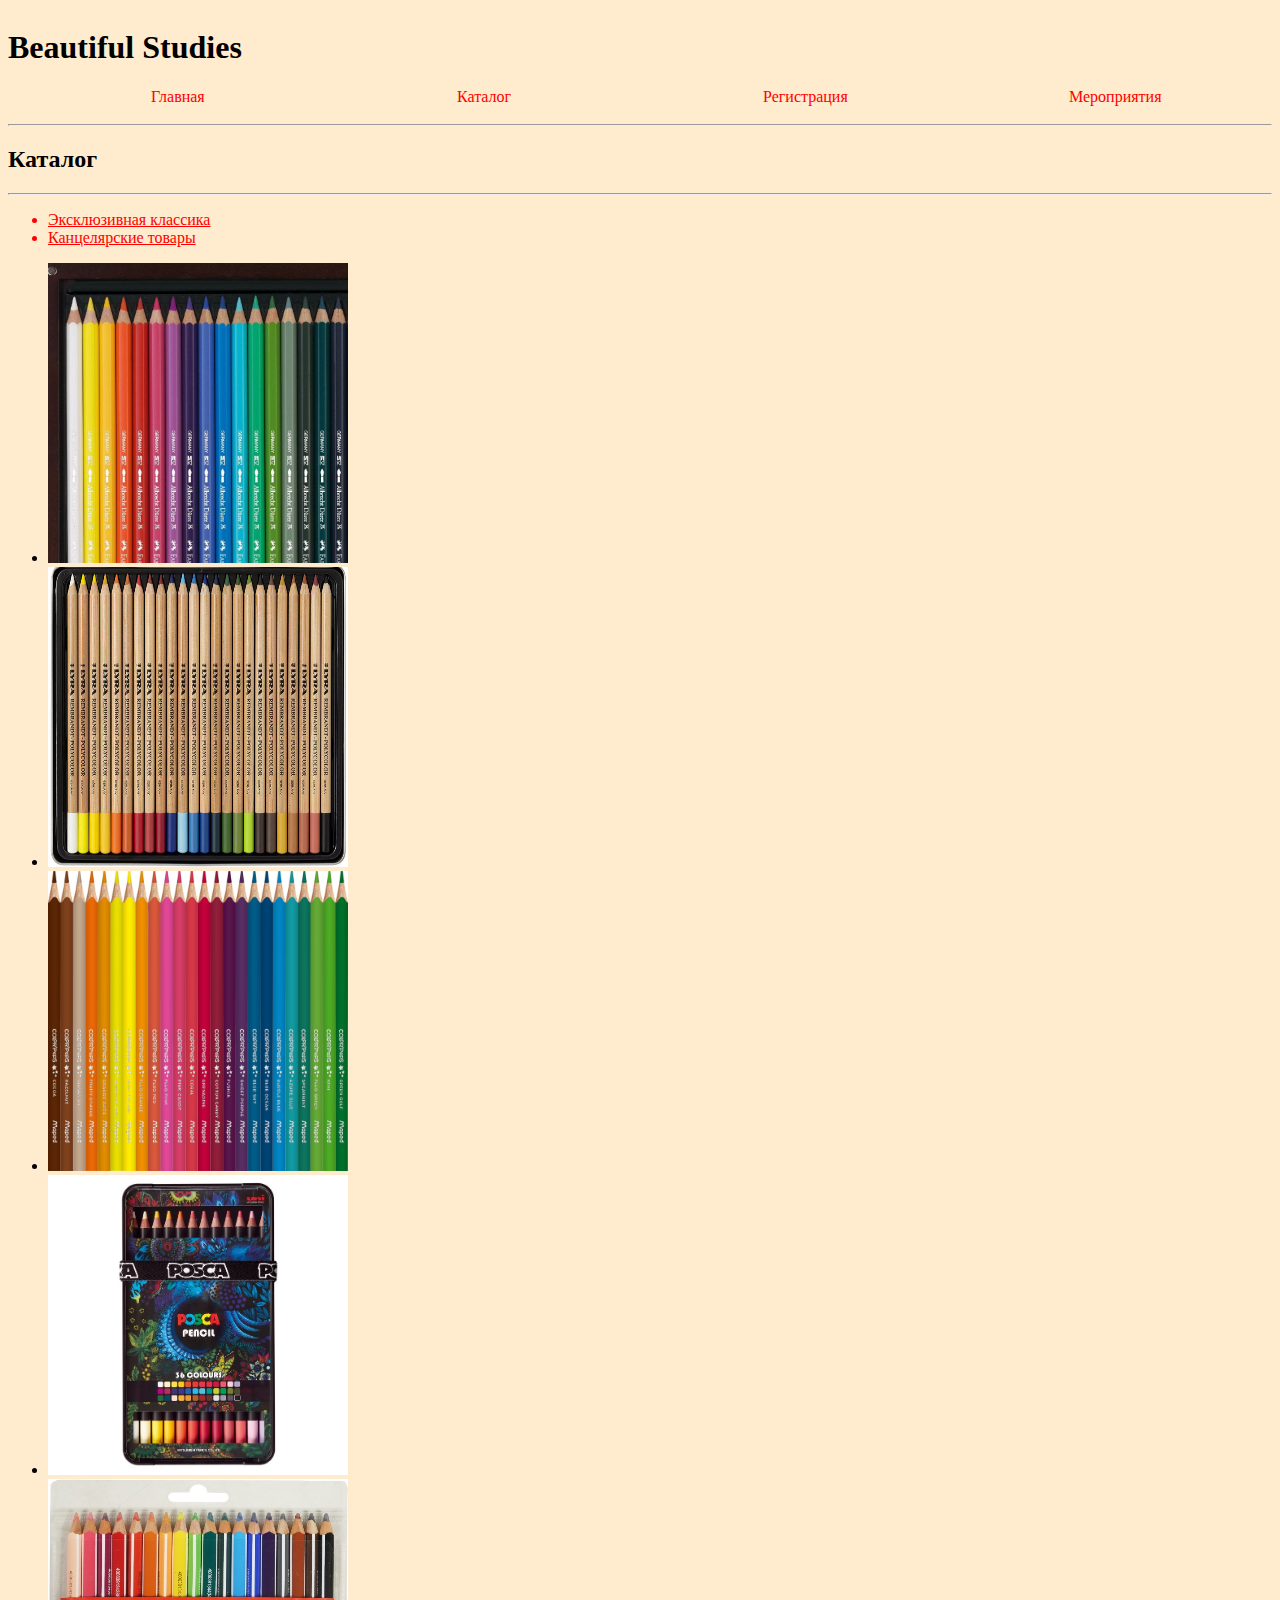
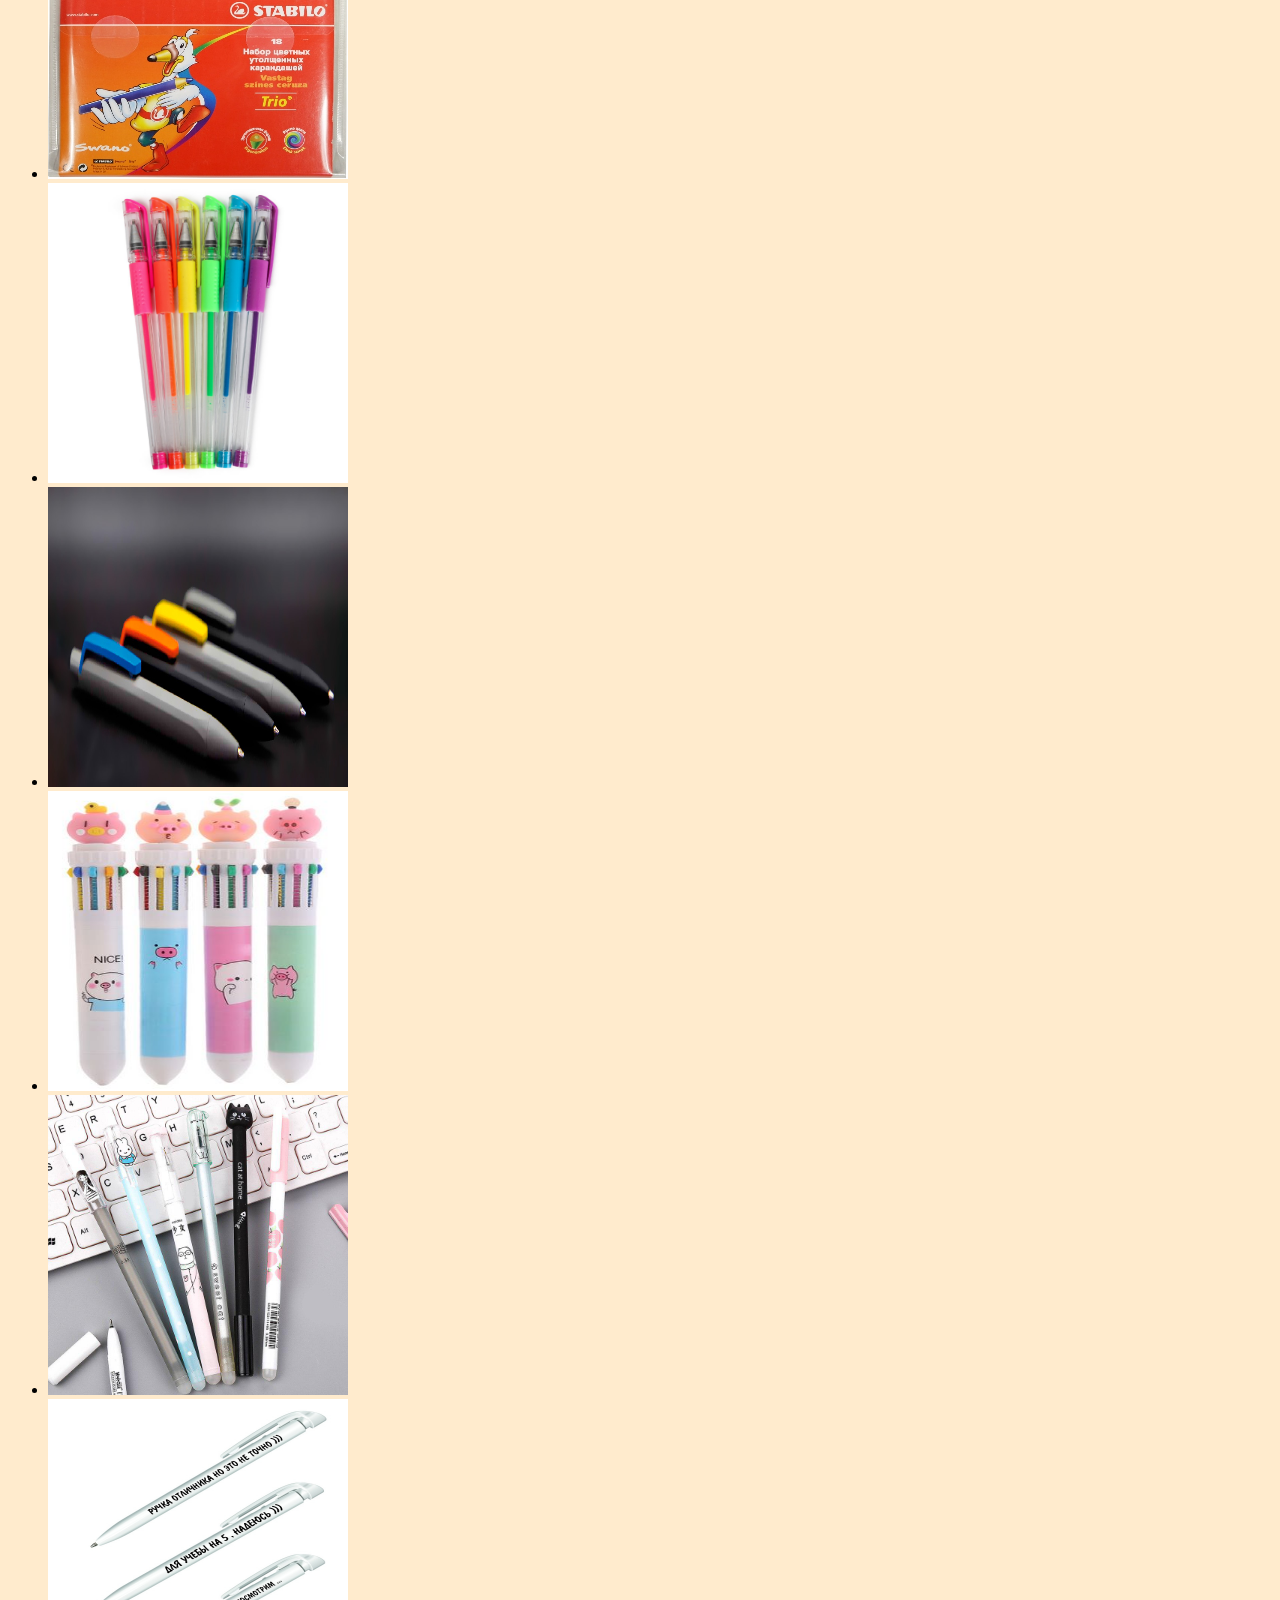
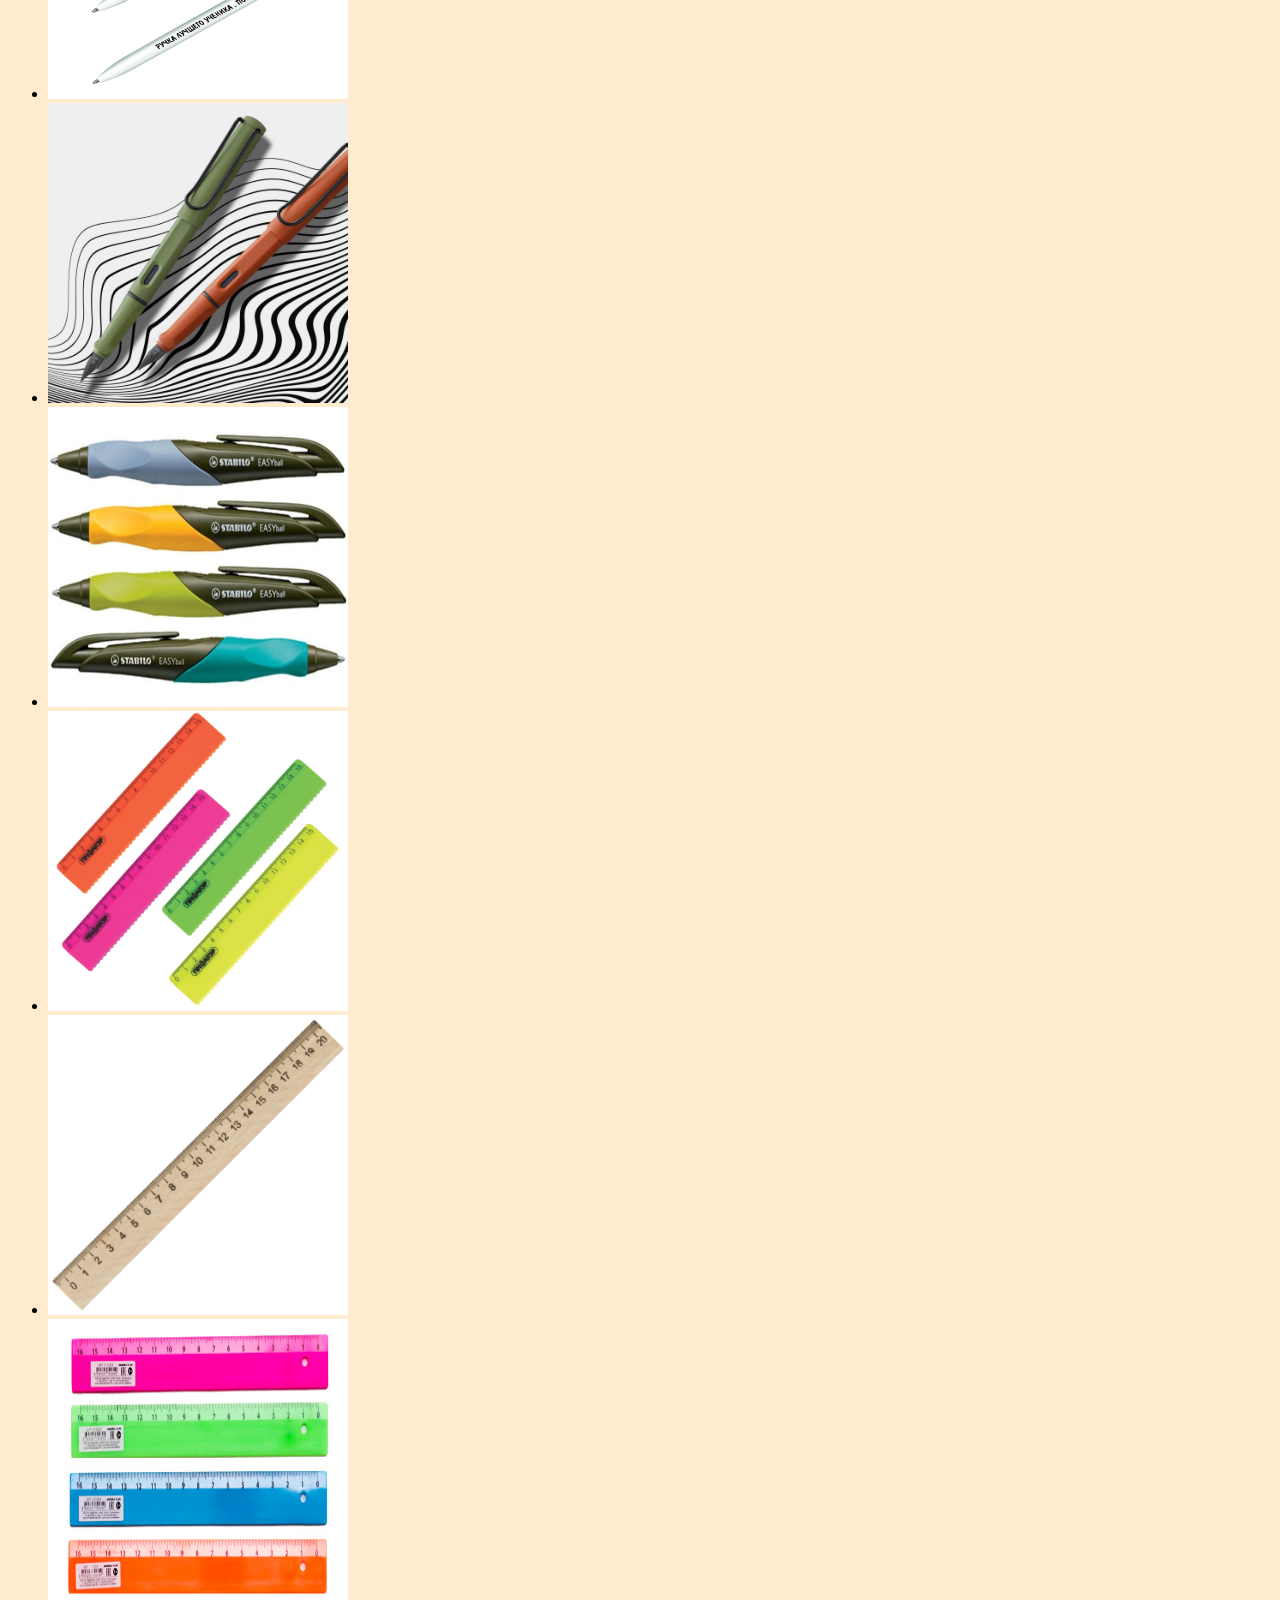
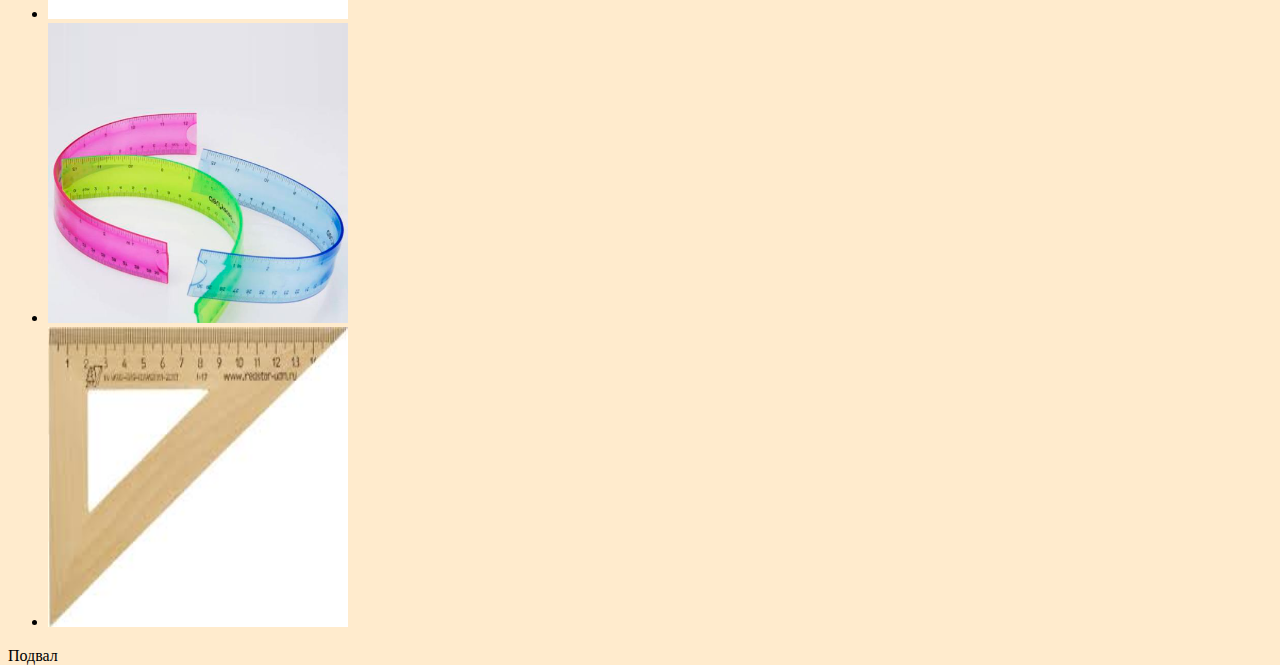
==== project -kate/catalog.html @ 66443f55 "Урок 2" ====
<!DOCTYPE html>
<html lang="en">

<head>
    <meta charset="UTF-8">
    <title>Beautiful Studies</title>
    <link rel="stylesheet" href="style.css">

</head>

<body>
    <div class="wrapper">
        <div class="content">
            <div class="menu">
                <h1>Beautiful Studies</h1>
                <ul>
                    <a href="index.html">
                        <li>Главная</li>
                    </a>
                    <a href="catalog.html">
                        <li>Каталог</li>
                    </a>
                    <a href="aboutus.html">
                        <li>Регистрация</li>
                    </a>
                    <a href="Events.html">
                        <li>Мероприятия</li>
                    </a>
                </ul>
                <hr>
            </div>

            <h2>Каталог</h2>
            <hr>
            <div class="menu_page">
            <ul>
                <a href="books.html"><li>Эксклюзивная классика</li></a>
                <a href="stationary.html"><li>Канцелярские товары</li></a>
            </ul>
            </div>
            <ul>
                <li><img src="images/pencil.jpg" alt="" width="300px" height="300px"></li>
                <li><img src="images/pencil_lyra.jpg" alt="" width="300px" height="300px"></li>
                <li><img src="images/pencil_peps.jpg" alt="" width="300px" height="300px"></li>
                <li><img src="images/pencil_posca.jpg" alt="" width="300px" height="300px"></li>
                <li><img src="images/pencil_stabilio.jpg" alt="" width="300px" height="300px"></li>
                <li><img src="images/pens1.jpg" alt="" width="300px" height="300px"></li>
                <li><img src="images/pens2.jpg" alt="" width="300px" height="300px"></li>
                <li><img src="images/pens3.jpg" alt="" width="300px" height="300px"></li>
                <li><img src="images/pens4.jpeg" alt="" width="300px" height="300px"></li>
                <li><img src="images/pens5.jpg" alt="" width="300px" height="300px"></li>
                <li><img src="images/pens6.jpg" alt="" width="300px" height="300px"></li>
                <li><img src="images/pens7.webp" alt="" width="300px" height="300px"></li>
                <li><img src="images/ruler1.jpg" alt="" width="300px" height="300px"></li>
                <li><img src="images/ruler2.jpg" alt="" width="300px" height="300px"></li>
                <li><img src="images/ruler3.jpg" alt="" width="300px" height="300px"></li>
                <li><img src="images/ruler4.png" alt="" width="300px" height="300px"></li>
                <li><img src="images/ruler5.jfif" alt="" width="300px" height="300px"></li>
            </ul>
        </div>
        <footer>
            Подвал
        </footer>
    </div>
</body>

</html>
---- project -kate/style.css ----
a {
    color: red;
}

    {
    margin: 0;
    padding: 0;
}

html,
body {
    height: 100%;
    background-color: blanchedalmond;
}

.wrapper {
    display: flex;
    flex-direction: column;
    min-height: 100%;
}

.content {
    flex: 1 0 auto;

}

.footer {
    flex: 0 0 auto;
}


.menu ul {
    display: flex;
    justify-content: space-around;

}

.menu ul a li {
    list-style: none;
    height: 50px;
    width: 100px;
}

.menu a {
    text-decoration: none;
    height: 20px;
}

.menu a:hover {
    color: brown;
    font-size: 20px;

}

head{
    font-family: monospace;
    font-size: 40px;
    object-position: center;
}
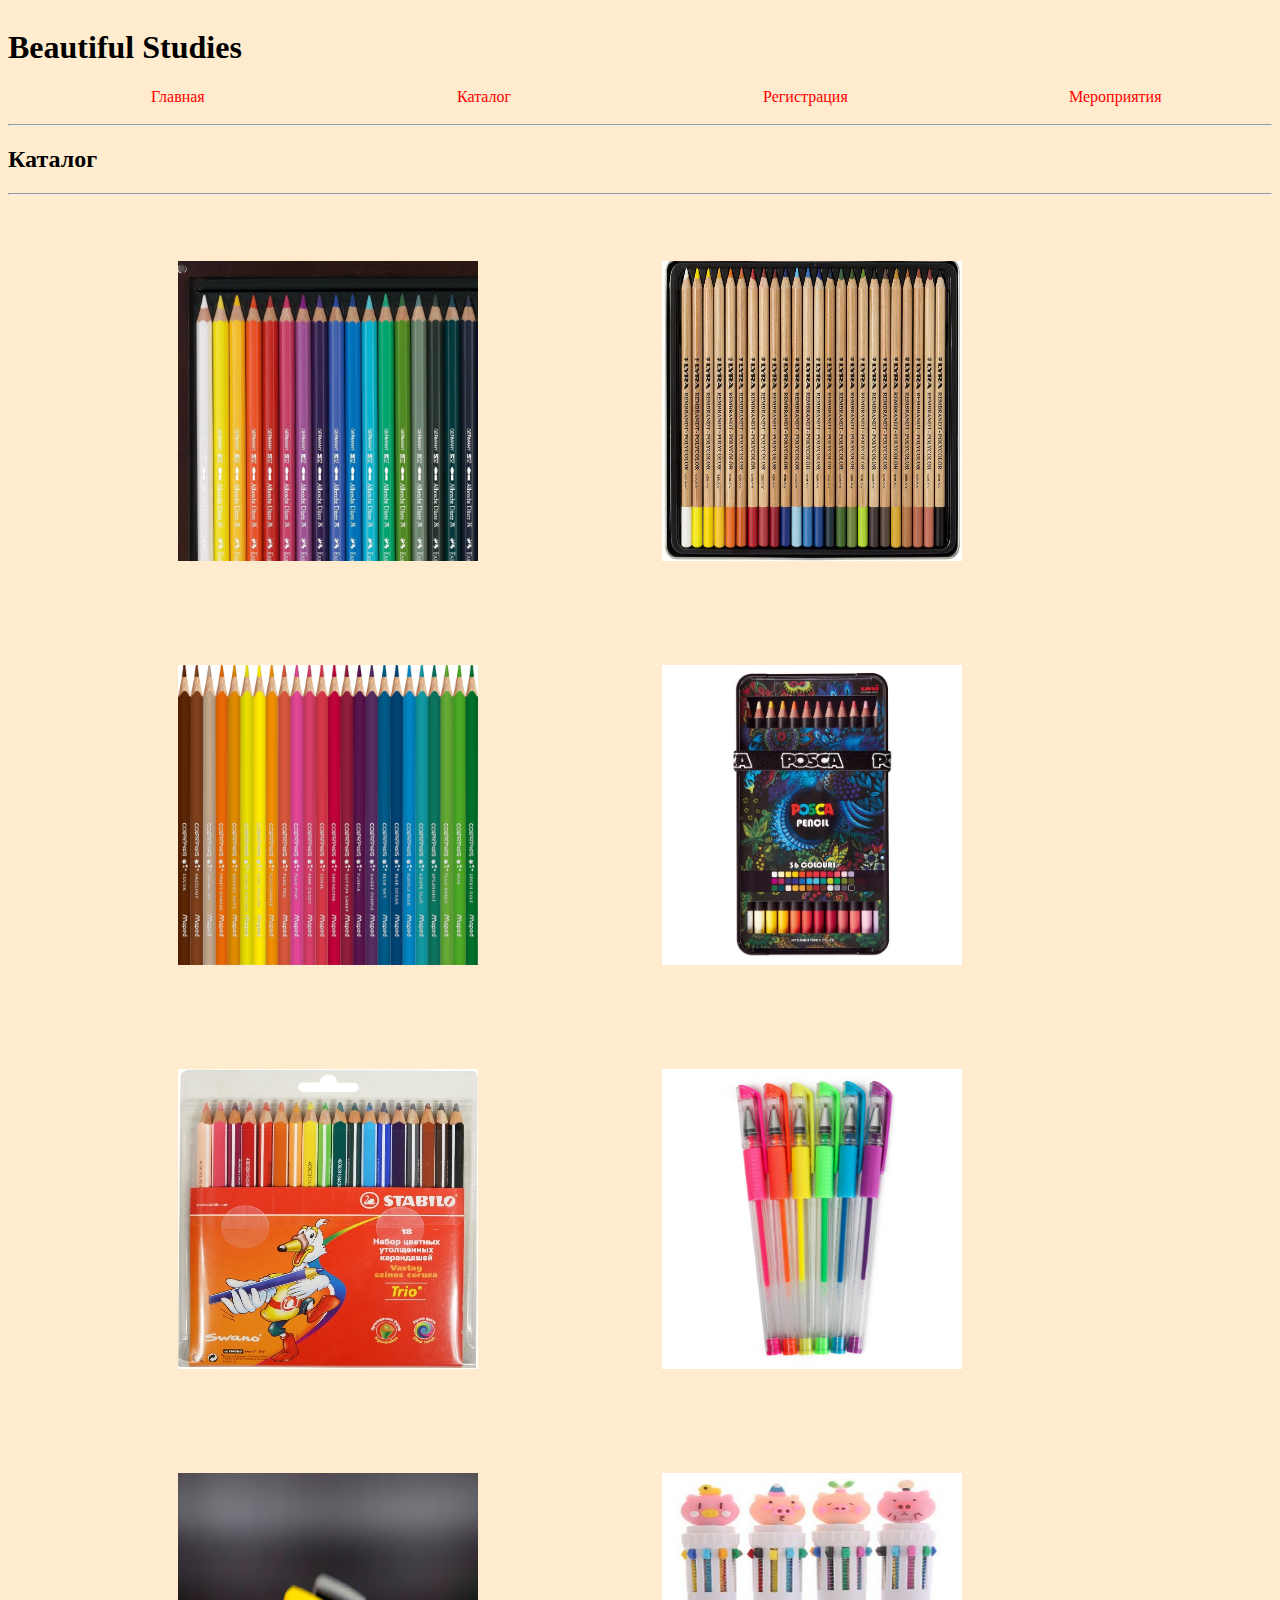
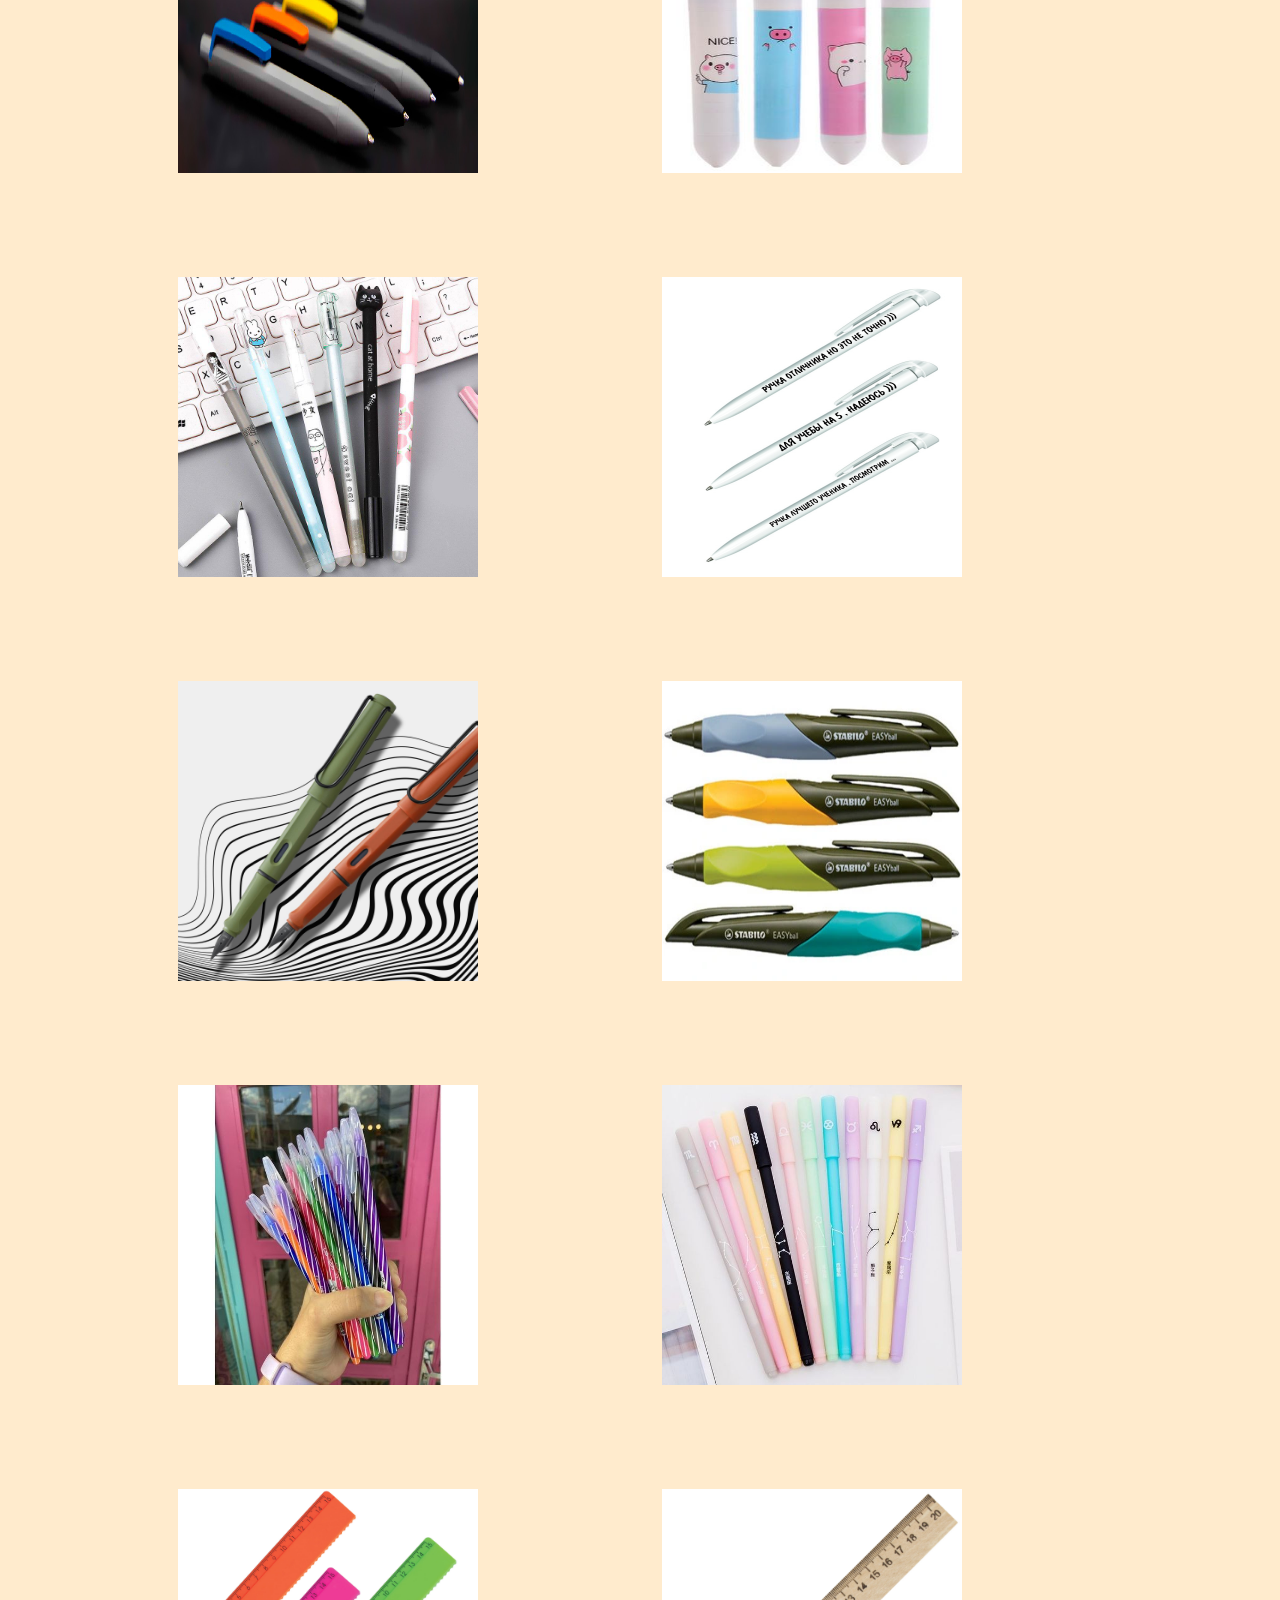
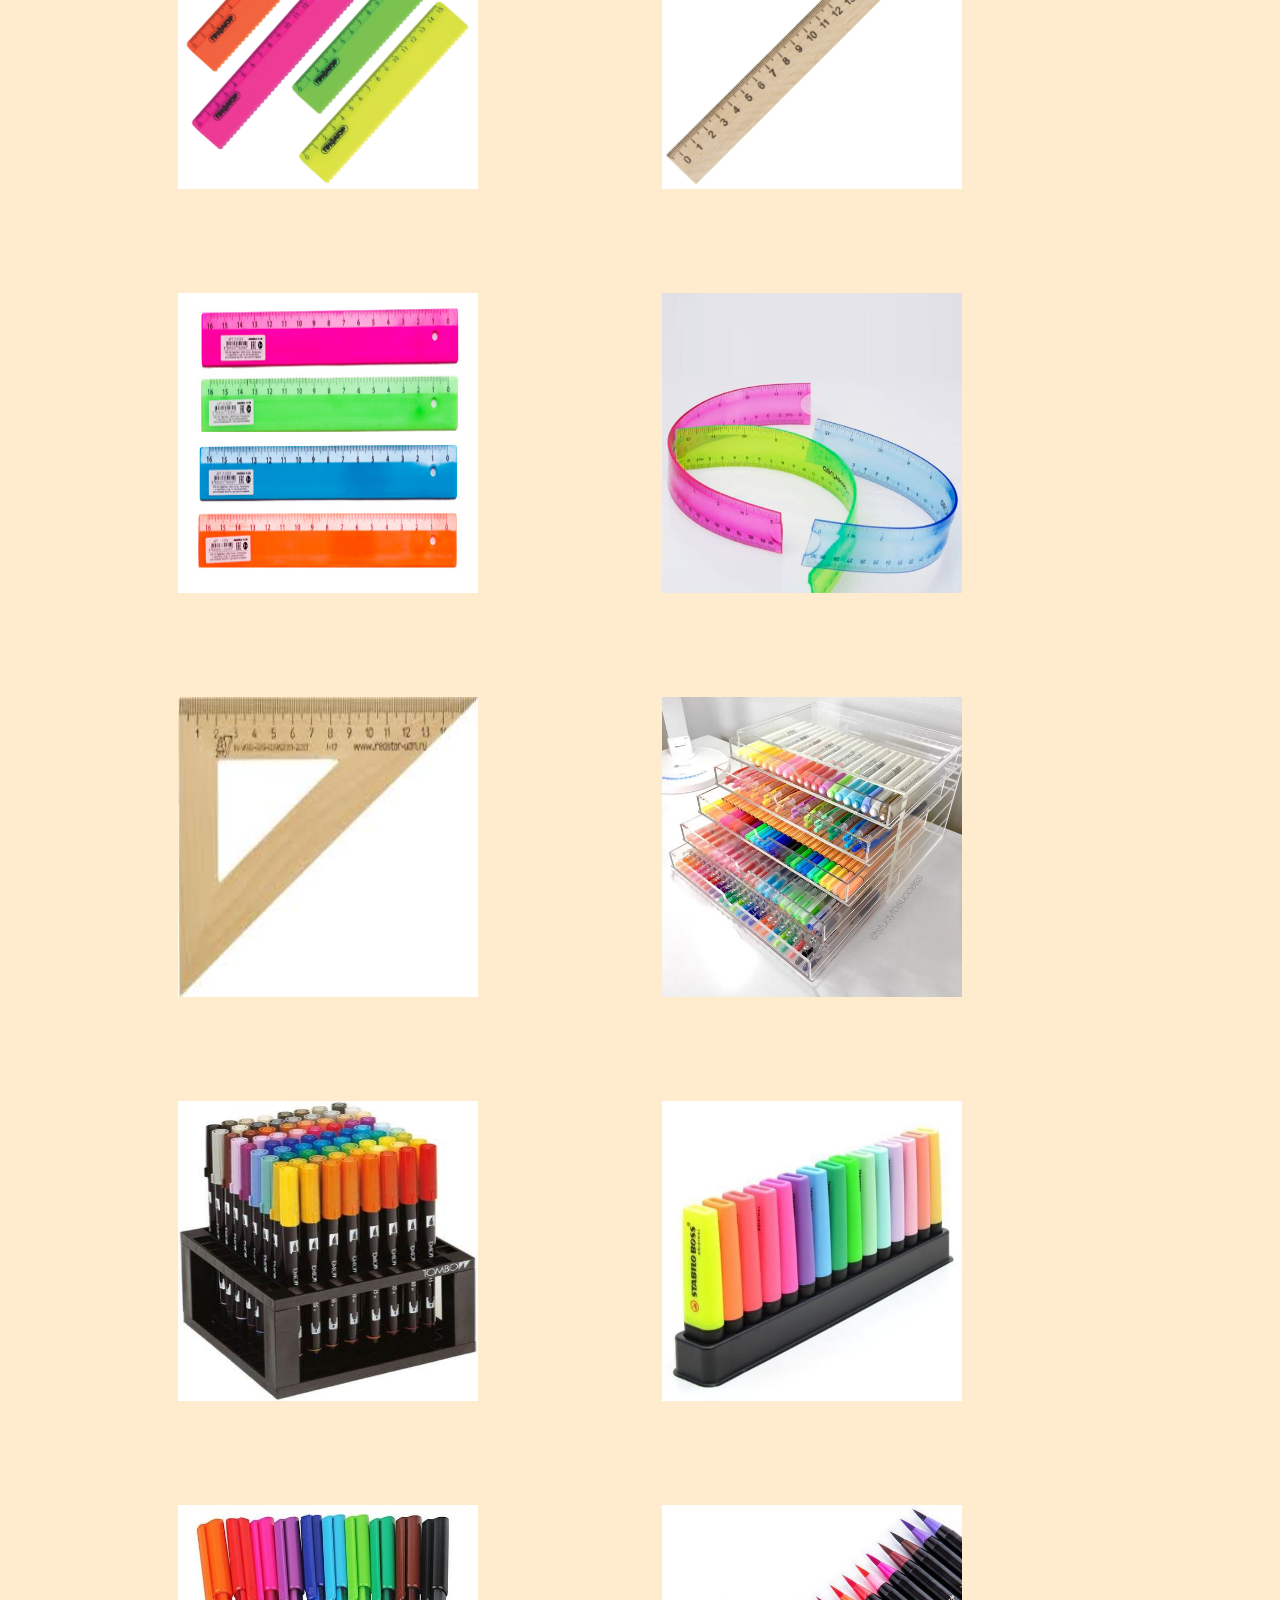
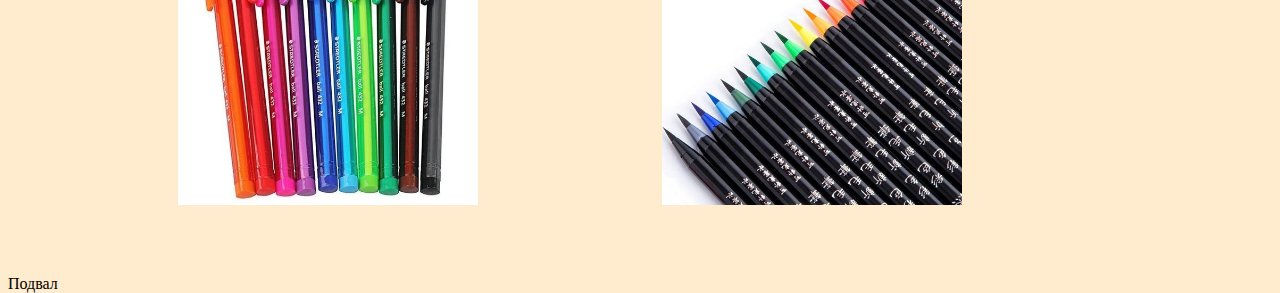
==== commit 9b5b8b61: "Урок 3" ====
--- a/project -kate/catalog.html
+++ b/project -kate/catalog.html
@@ -20,7 +20,7 @@
                     <a href="catalog.html">
                         <li>Каталог</li>
                     </a>
-                    <a href="aboutus.html">
+                    <a href="registration.html">
                         <li>Регистрация</li>
                     </a>
                     <a href="Events.html">
@@ -32,30 +32,33 @@
 
             <h2>Каталог</h2>
             <hr>
-            <div class="menu_page">
+
             <ul>
-                <a href="books.html"><li>Эксклюзивная классика</li></a>
-                <a href="stationary.html"><li>Канцелярские товары</li></a>
-            </ul>
-            </div>
-            <ul>
-                <li><img src="images/pencil.jpg" alt="" width="300px" height="300px"></li>
-                <li><img src="images/pencil_lyra.jpg" alt="" width="300px" height="300px"></li>
-                <li><img src="images/pencil_peps.jpg" alt="" width="300px" height="300px"></li>
-                <li><img src="images/pencil_posca.jpg" alt="" width="300px" height="300px"></li>
-                <li><img src="images/pencil_stabilio.jpg" alt="" width="300px" height="300px"></li>
-                <li><img src="images/pens1.jpg" alt="" width="300px" height="300px"></li>
-                <li><img src="images/pens2.jpg" alt="" width="300px" height="300px"></li>
-                <li><img src="images/pens3.jpg" alt="" width="300px" height="300px"></li>
-                <li><img src="images/pens4.jpeg" alt="" width="300px" height="300px"></li>
-                <li><img src="images/pens5.jpg" alt="" width="300px" height="300px"></li>
-                <li><img src="images/pens6.jpg" alt="" width="300px" height="300px"></li>
-                <li><img src="images/pens7.webp" alt="" width="300px" height="300px"></li>
-                <li><img src="images/ruler1.jpg" alt="" width="300px" height="300px"></li>
-                <li><img src="images/ruler2.jpg" alt="" width="300px" height="300px"></li>
-                <li><img src="images/ruler3.jpg" alt="" width="300px" height="300px"></li>
-                <li><img src="images/ruler4.png" alt="" width="300px" height="300px"></li>
-                <li><img src="images/ruler5.jfif" alt="" width="300px" height="300px"></li>
+                <img src="images/pencil.jpg" alt="" width="300px" height="300px">
+                <img src="images/pencil_lyra.jpg" alt="" width="300px" height="300px">
+                <img src="images/pencil_peps.jpg" alt="" width="300px" height="300px">
+                <img src="images/pencil_posca.jpg" alt="" width="300px" height="300px">
+                <img src="images/pencil_stabilio.jpg" alt="" width="300px" height="300px">
+                <img src="images/pens1.jpg" alt="" width="300px" height="300px">
+                <img src="images/pens2.jpg" alt="" width="300px" height="300px">
+                <img src="images/pens3.jpg" alt="" width="300px" height="300px">
+                <img src="images/pens4.jpeg" alt="" width="300px" height="300px">
+                <img src="images/pens5.jpg" alt="" width="300px" height="300px">
+                <img src="images/pens6.jpg" alt="" width="300px" height="300px">
+                <img src="images/pens7.webp" alt="" width="300px" height="300px">
+                <img src="images/pens8.jpg" alt="" width="300px" height="300px">
+                <img src="images/pens9.jpg" alt="" width="300px" height="300px">
+                <img src="images/ruler1.jpg" alt="" width="300px" height="300px">
+                <img src="images/ruler2.jpg" alt="" width="300px" height="300px">
+                <img src="images/ruler3.jpg" alt="" width="300px" height="300px">
+                <img src="images/ruler4.png" alt="" width="300px" height="300px">
+                <img src="images/ruler5.jfif" alt="" width="300px" height="300px">
+                <img src="images/marker1.jpg" alt="" width="300px" height="300px">
+                <img src="images/marker2.jpg" alt="" width="300px" height="300px">
+                <img src="images/marker3.jpg" alt="" width="300px" height="300px">
+                <img src="images/marker4.jpg" alt="" width="300px" height="300px">
+                <img src="images/marker5.jpg" alt="" width="300px" height="300px">
+
             </ul>
         </div>
         <footer>
--- a/project -kate/style.css
+++ b/project -kate/style.css
@@ -52,8 +52,74 @@
 
 }
 
-head{
+head {
     font-family: monospace;
     font-size: 40px;
     object-position: center;
-}+}
+
+.content ul img {
+    margin-left: 80px;
+	
+	padding: 50px;
+}
+
+
+input {
+    border: 1px solid #356EAD;
+    box-sizing: border-box;
+    border-radius: 10px;
+    width: 250px;
+    height: 30px;
+    opacity: 0.4;
+    margin: 10px 15px 10px 15px;
+
+}
+
+.button {
+    background: cornflowerblue;
+    box-shadow: 5px 20px 50px rgba(16, 112, 177, 0.2);
+    border-radius: 10px;
+    font-weight: 500. font-size: 16px;
+    line-height: 26px;
+    text-align: center;
+    color: #FFFFFF;
+    text-transform: uppercase;
+    
+}
+
+.button:hover {
+    background-color: blue;
+
+}
+.button:active {
+    background: red;
+}
+
+.content_page form{
+    display: flex;
+    flex-direction: column;
+    align-items:center;
+}
+
+
+
+
+
+
+
+
+
+
+
+
+
+
+
+
+
+
+
+
+
+
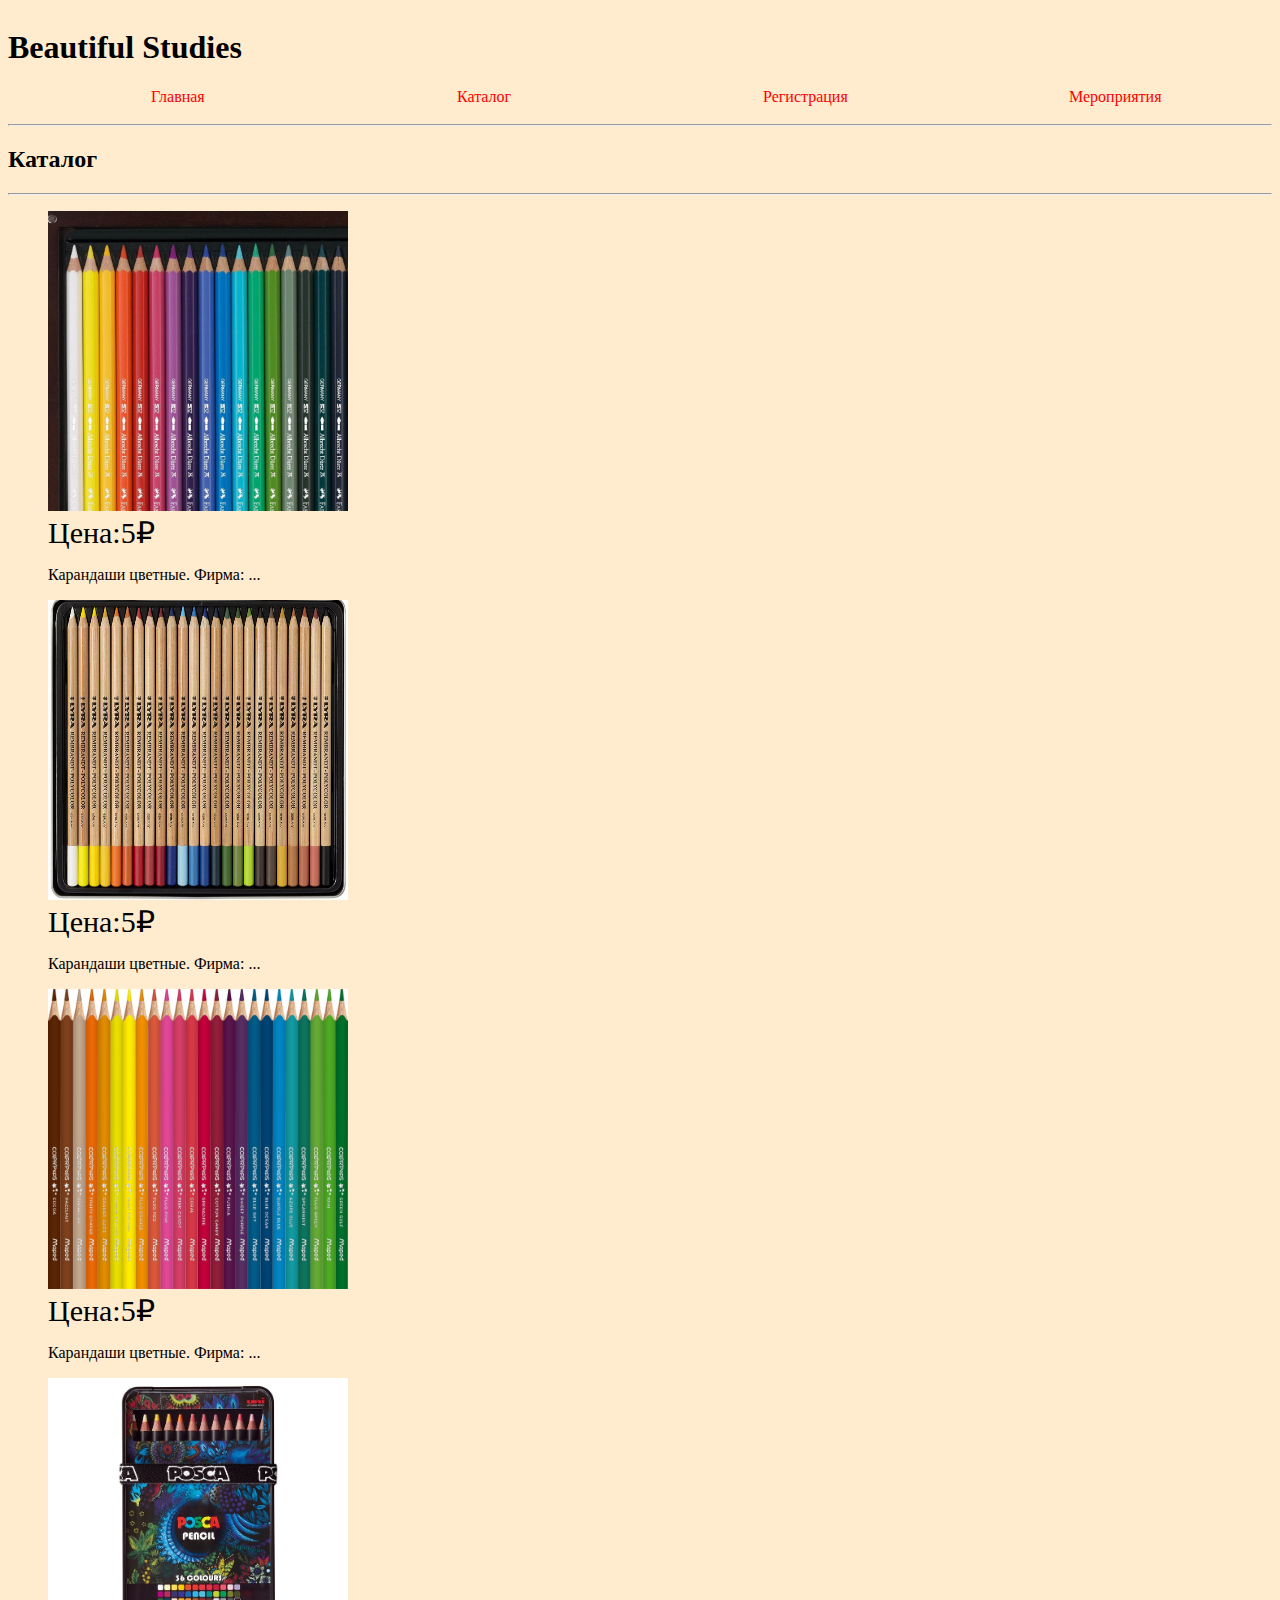
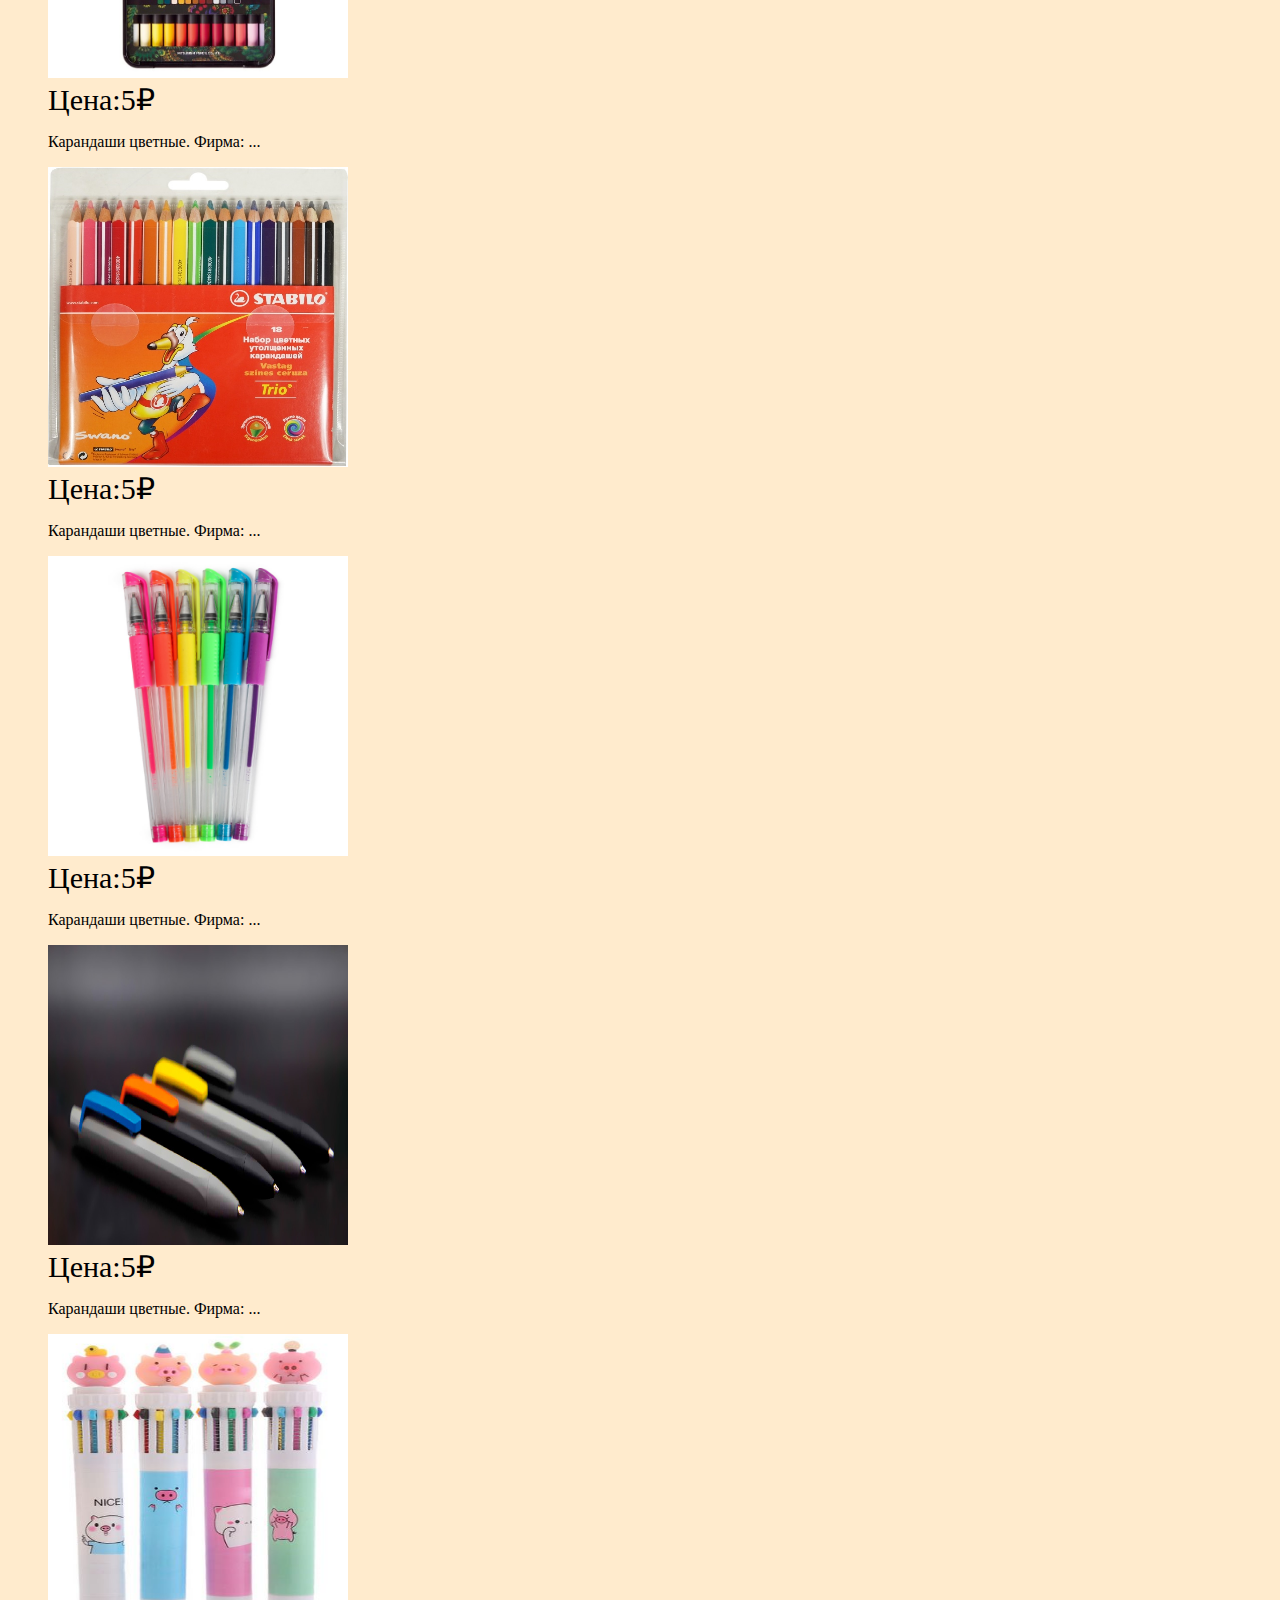
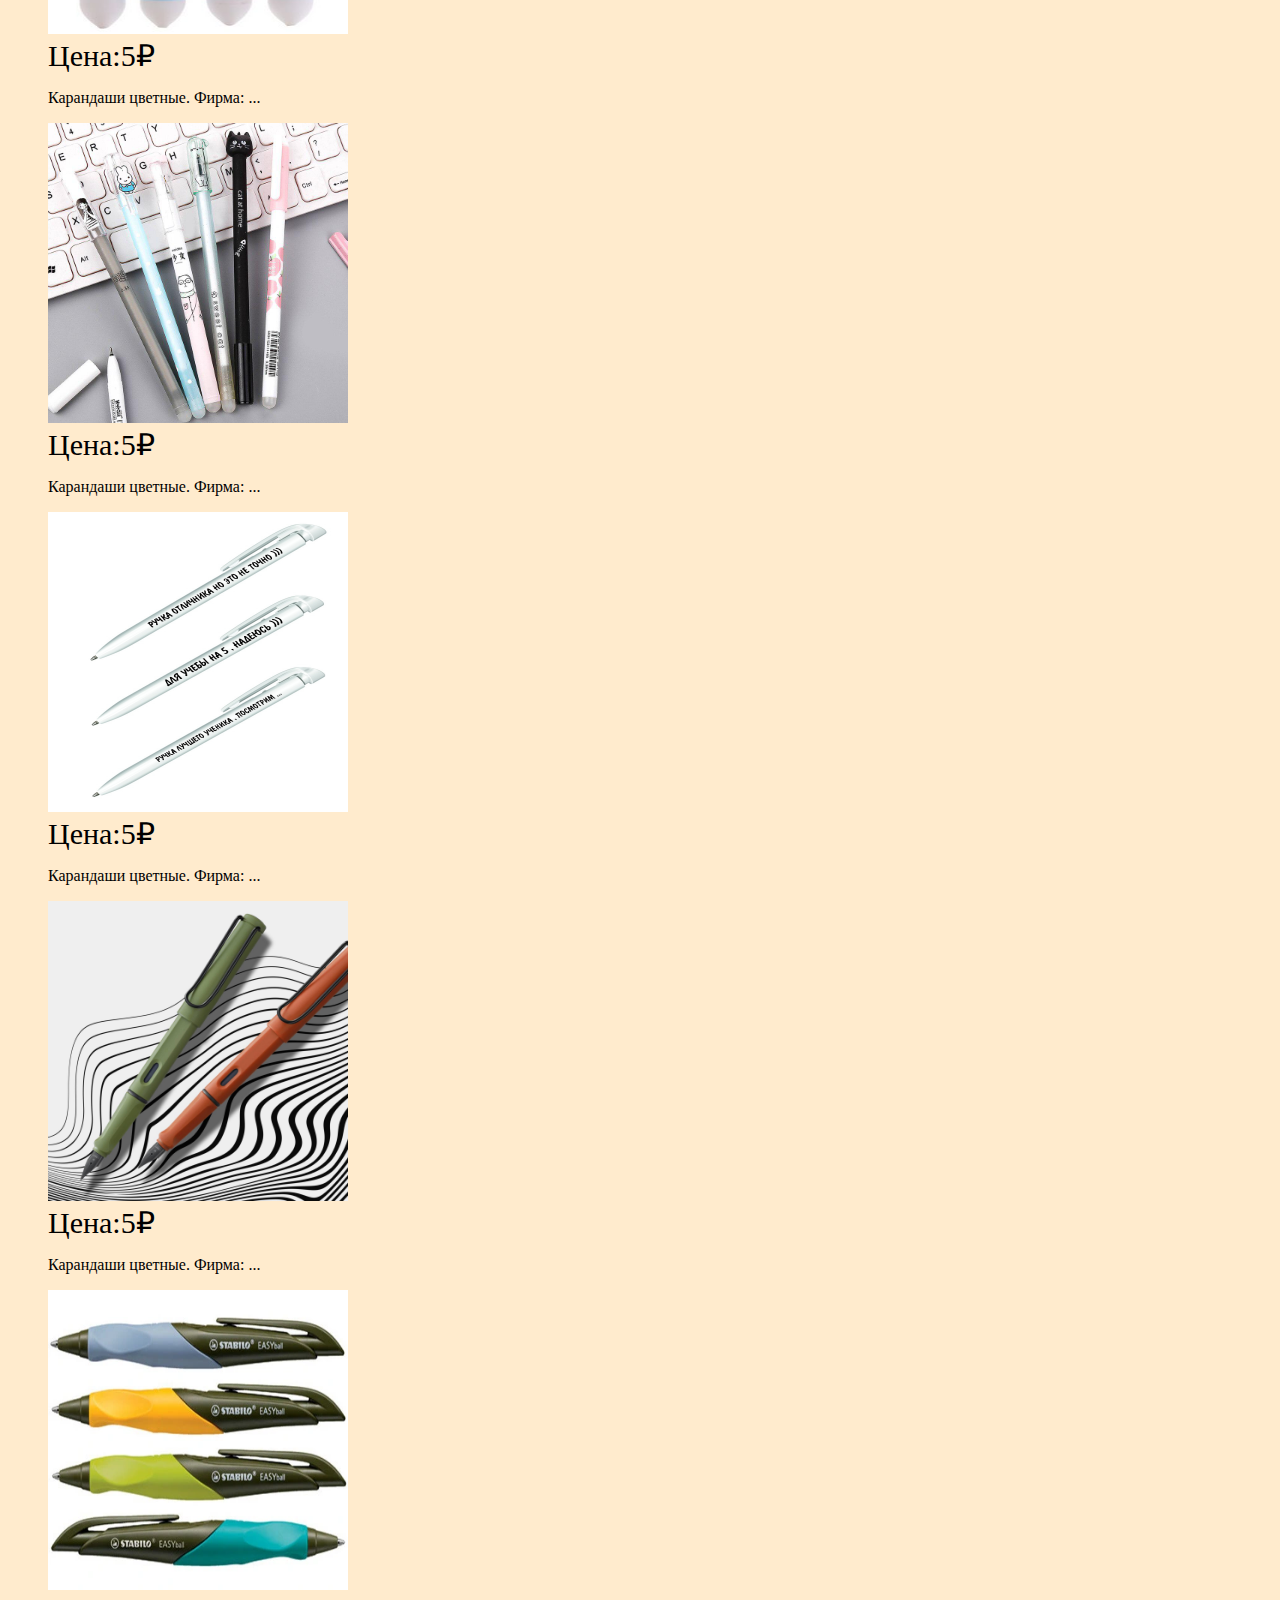
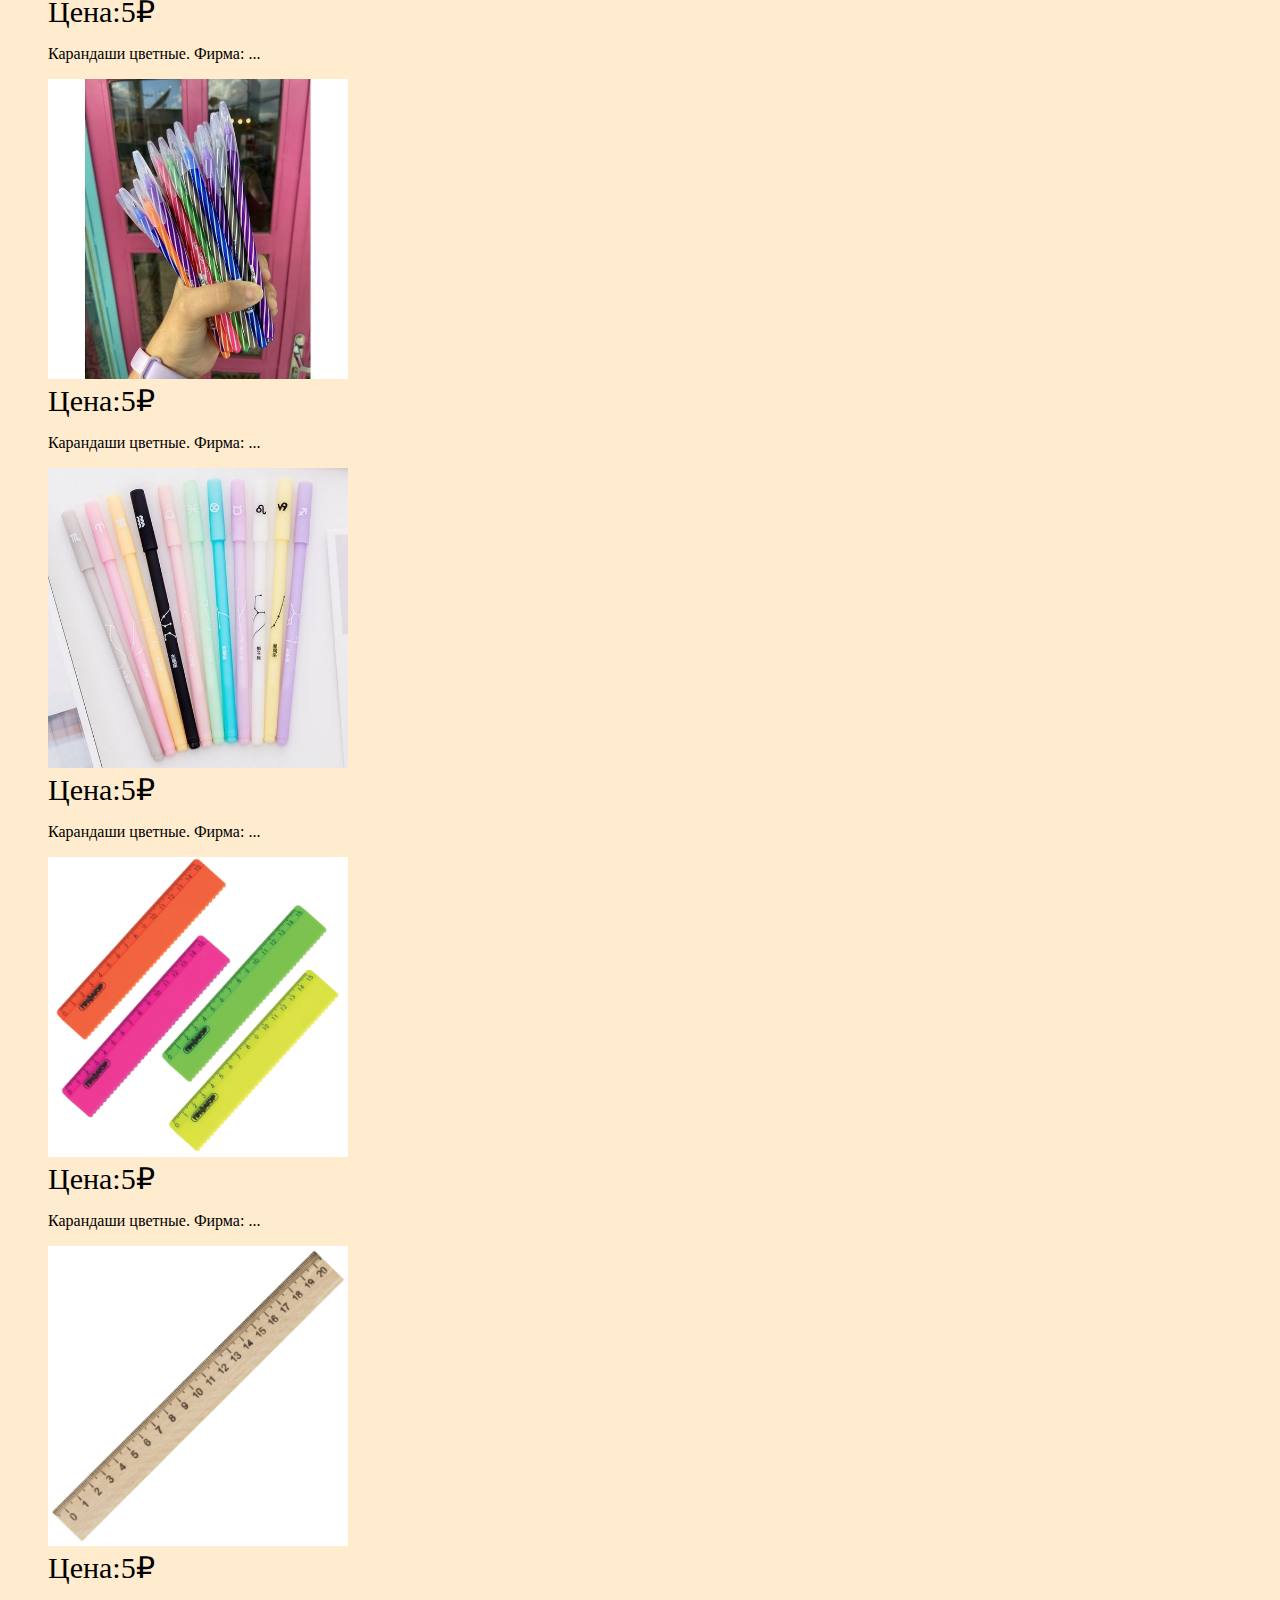
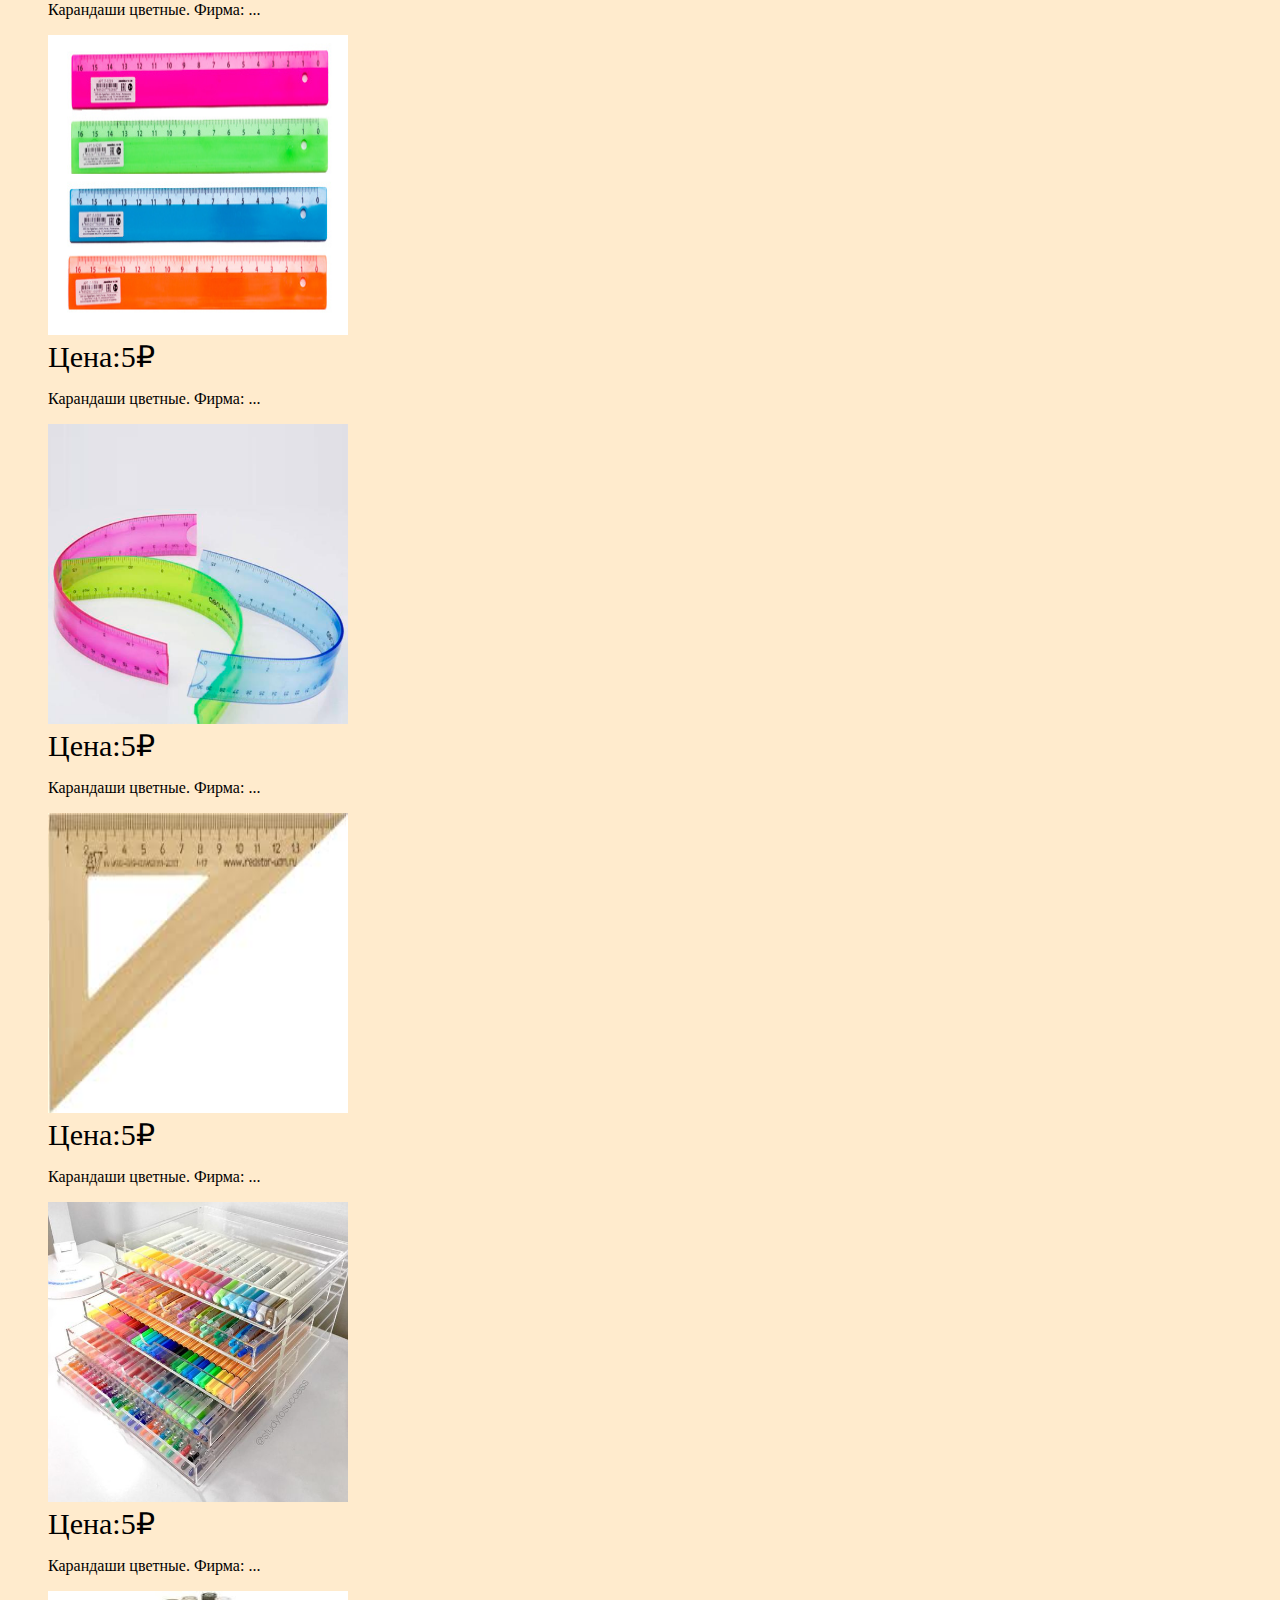
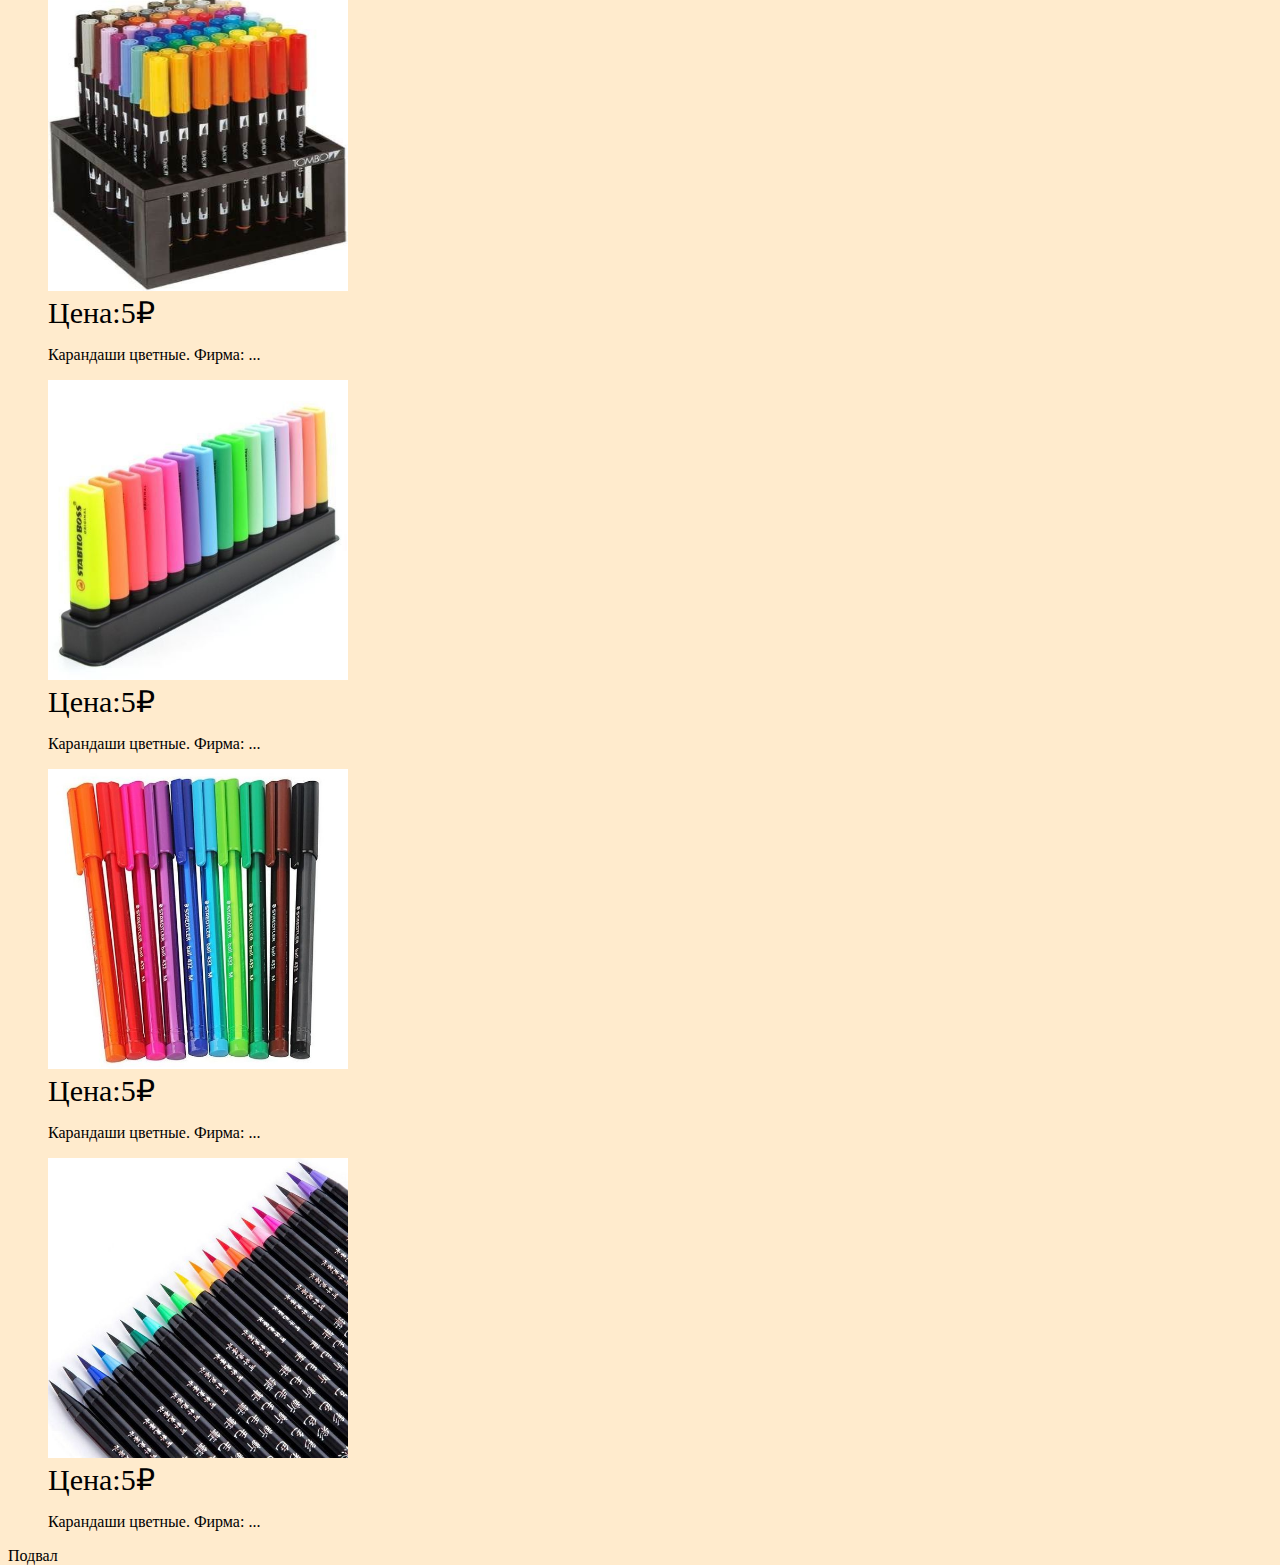
==== commit 4dc43bce: "Урок 4" ====
--- a/project -kate/catalog.html
+++ b/project -kate/catalog.html
@@ -34,31 +34,78 @@
             <hr>
 
             <ul>
-                <img src="images/pencil.jpg" alt="" width="300px" height="300px">
+                <img src="images/pencil.jpg"  alt="" width="300px" height="300px">
+                <p1>Цена:5₽</p1>
+                <p>Карандаши цветные. Фирма: ...</p>
                 <img src="images/pencil_lyra.jpg" alt="" width="300px" height="300px">
+                <p1>Цена:5₽</p1>
+                <p>Карандаши цветные. Фирма: ...</p>
                 <img src="images/pencil_peps.jpg" alt="" width="300px" height="300px">
+                <p1>Цена:5₽</p1>
+                <p>Карандаши цветные. Фирма: ...</p>
                 <img src="images/pencil_posca.jpg" alt="" width="300px" height="300px">
+                <p1>Цена:5₽</p1>
+                <p>Карандаши цветные. Фирма: ...</p>
                 <img src="images/pencil_stabilio.jpg" alt="" width="300px" height="300px">
+                <p1>Цена:5₽</p1>
+                <p>Карандаши цветные. Фирма: ...</p>
                 <img src="images/pens1.jpg" alt="" width="300px" height="300px">
+                <p1>Цена:5₽</p1>
+                <p>Карандаши цветные. Фирма: ...</p>
                 <img src="images/pens2.jpg" alt="" width="300px" height="300px">
+                <p1>Цена:5₽</p1>
+                <p>Карандаши цветные. Фирма: ...</p>
                 <img src="images/pens3.jpg" alt="" width="300px" height="300px">
+                <p1>Цена:5₽</p1>
+                <p>Карандаши цветные. Фирма: ...</p>
                 <img src="images/pens4.jpeg" alt="" width="300px" height="300px">
+                <p1>Цена:5₽</p1>
+                <p>Карандаши цветные. Фирма: ...</p>
                 <img src="images/pens5.jpg" alt="" width="300px" height="300px">
+                <p1>Цена:5₽</p1>
+                <p>Карандаши цветные. Фирма: ...</p>
                 <img src="images/pens6.jpg" alt="" width="300px" height="300px">
+                <p1>Цена:5₽</p1>
+                <p>Карандаши цветные. Фирма: ...</p>
                 <img src="images/pens7.webp" alt="" width="300px" height="300px">
+                <p1>Цена:5₽</p1>
+                <p>Карандаши цветные. Фирма: ...</p>
                 <img src="images/pens8.jpg" alt="" width="300px" height="300px">
+                <p1>Цена:5₽</p1>
+                <p>Карандаши цветные. Фирма: ...</p>
                 <img src="images/pens9.jpg" alt="" width="300px" height="300px">
+                <p1>Цена:5₽</p1>
+                <p>Карандаши цветные. Фирма: ...</p>
                 <img src="images/ruler1.jpg" alt="" width="300px" height="300px">
+                <p1>Цена:5₽</p1>
+                <p>Карандаши цветные. Фирма: ...</p>
                 <img src="images/ruler2.jpg" alt="" width="300px" height="300px">
+                <p1>Цена:5₽</p1>
+                <p>Карандаши цветные. Фирма: ...</p>
                 <img src="images/ruler3.jpg" alt="" width="300px" height="300px">
+                <p1>Цена:5₽</p1>
+                <p>Карандаши цветные. Фирма: ...</p>
                 <img src="images/ruler4.png" alt="" width="300px" height="300px">
+                <p1>Цена:5₽</p1>
+                <p>Карандаши цветные. Фирма: ...</p>
                 <img src="images/ruler5.jfif" alt="" width="300px" height="300px">
+                <p1>Цена:5₽</p1>
+                <p>Карандаши цветные. Фирма: ...</p>
                 <img src="images/marker1.jpg" alt="" width="300px" height="300px">
+                <p1>Цена:5₽</p1>
+                <p>Карандаши цветные. Фирма: ...</p>
                 <img src="images/marker2.jpg" alt="" width="300px" height="300px">
+                <p1>Цена:5₽</p1>
+                <p>Карандаши цветные. Фирма: ...</p>
                 <img src="images/marker3.jpg" alt="" width="300px" height="300px">
+                <p1>Цена:5₽</p1>
+                <p>Карандаши цветные. Фирма: ...</p>
                 <img src="images/marker4.jpg" alt="" width="300px" height="300px">
+                <p1>Цена:5₽</p1>
+                <p>Карандаши цветные. Фирма: ...</p>
                 <img src="images/marker5.jpg" alt="" width="300px" height="300px">
-
+                <p1>Цена:5₽</p1>
+                <p>Карандаши цветные. Фирма: ...</p>
             </ul>
         </div>
         <footer>
--- a/project -kate/style.css
+++ b/project -kate/style.css
@@ -1,125 +1,129 @@
 a {
-    color: red;
+	color: red;
 }
 
-    {
-    margin: 0;
-    padding: 0;
+	{
+	margin: 0;
+	padding: 0;
 }
 
 html,
 body {
-    height: 100%;
-    background-color: blanchedalmond;
+	height: 100%;
+	background-color: blanchedalmond;
 }
 
 .wrapper {
-    display: flex;
-    flex-direction: column;
-    min-height: 100%;
+	display: flex;
+	flex-direction: column;
+	min-height: 100%;
 }
 
 .content {
-    flex: 1 0 auto;
+	flex: 1 0 auto;
+	font-family: Palatino Linotype;
 
 }
 
 .footer {
-    flex: 0 0 auto;
+	flex: 0 0 auto;
 }
 
 
+
 .menu ul {
-    display: flex;
-    justify-content: space-around;
+	display: flex;
+	justify-content: space-around;
 
 }
 
 .menu ul a li {
-    list-style: none;
-    height: 50px;
-    width: 100px;
+	list-style: none;
+	height: 50px;
+	width: 100px;
 }
 
 .menu a {
-    text-decoration: none;
-    height: 20px;
+	text-decoration: none;
+	height: 20px;
+	font-family: Palatino Linotype;
+
 }
 
 .menu a:hover {
-    color: brown;
-    font-size: 20px;
+	color: brown;
+	font-size: 20px;
 
 }
 
 head {
-    font-family: monospace;
-    font-size: 40px;
-    object-position: center;
+	font-family: Palatino Linotype;
+	font-size: 40px;
+	object-position: center;
 }
 
 .content ul img {
-    margin-left: 80px;
-	
-	padding: 50px;
+	height: 300px;
+	width: 300px;
+	display: flex;
+	flex-direction:row;
+	margin:auto;
+	display: inline;
 }
 
 
 input {
-    border: 1px solid #356EAD;
-    box-sizing: border-box;
-    border-radius: 10px;
-    width: 250px;
-    height: 30px;
-    opacity: 0.4;
-    margin: 10px 15px 10px 15px;
+	border: 1px solid #356EAD;
+	box-sizing: border-box;
+	border-radius: 10px;
+	width: 250px;
+	height: 30px;
+	opacity: 0.4;
+	margin: 10px 15px 10px 15px;
+	
 
 }
 
 .button {
-    background: cornflowerblue;
-    box-shadow: 5px 20px 50px rgba(16, 112, 177, 0.2);
-    border-radius: 10px;
-    font-weight: 500. font-size: 16px;
-    line-height: 26px;
-    text-align: center;
-    color: #FFFFFF;
-    text-transform: uppercase;
-    
+	background: cornflowerblue;
+	box-shadow: 5px 20px 50px rgba(16, 112, 177, 0.2);
+	border-radius: 10px;
+	font-weight: 500. font-size: 16px;
+	line-height: 26px;
+	text-align: center;
+	color: #FFFFFF;
+	text-transform: uppercase;
+
 }
 
 .button:hover {
-    background-color: blue;
+	background-color: blue;
 
 }
+
 .button:active {
-    background: red;
+	background: red;
 }
 
-.content_page form{
-    display: flex;
-    flex-direction: column;
-    align-items:center;
+.content_page form {
+	display: flex;
+	flex-direction: column;
+	align-items: center;
 }
 
+h1 {
+	font-family: Palatino Linotype;
+}
 
+p1 {
+	font-size: 30px;
+	display: block;
+	font-family: Palatino Linotype;
+}
 
-
-
-
-
-
-
-
-
-
-
-
-
-
-
-
-
-
-
-
+p {
+	max-width: 300px;
+	object-position: center;
+	font-family: Palatino Linotype;
+	display: block;
+}
